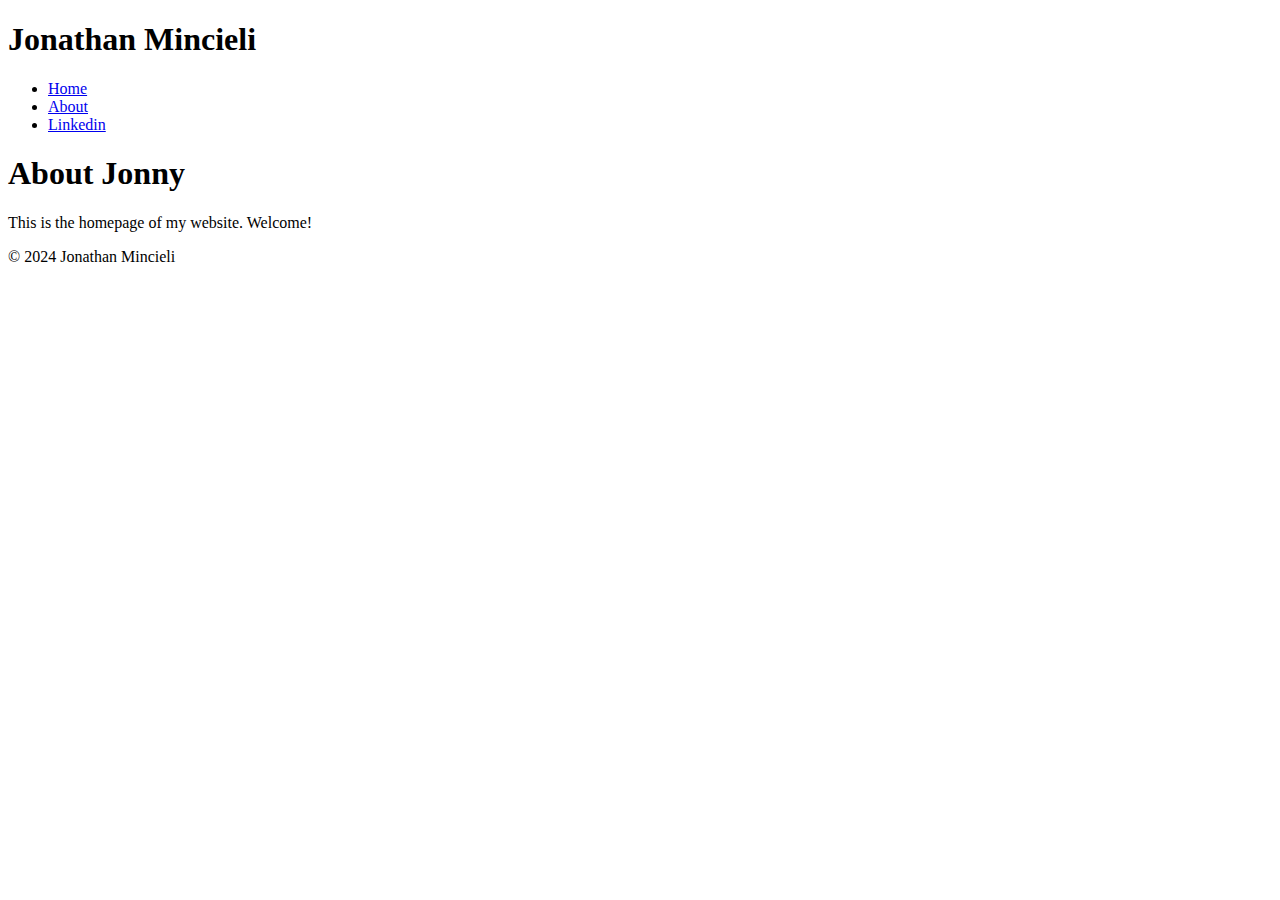
==== index.html @ 103e6139 "homepage creation" ====
<!DOCTYPE html>
<html lang="en">
<head>
    <meta charset="UTF-8">
    <meta name="viewport" content="width=device-width, initial-scale=1.0">
    <title>Home</title>
    <link rel="stylesheet" href="styles.css">
</head>
<body>
    <header>
        <div class="container">
            <h1>Jonathan Mincieli</h1>
        </div>
    </header>

    <nav>
        <div class="container">
            <ul>
                <li><a href="index.html">Home</a></li>
                <li><a href="about.html">About</a></li>
                <li><a href="https://www.linkedin.com/in/jonathan-mincieli-1058851ba/" target="_blank">Linkedin</a></li>
            </ul>
        </div>
    </nav>

    <main>
        <div class="container">
            <section>
                <h1>About Jonny</h1>
                <p>This is the homepage of my website. Welcome!</p>
            </section>
            <!-- Add more sections as needed -->
        </div>
    </main>

    <footer>
        <div class="container">
            <p>&copy; 2024 Jonathan Mincieli</p>
        </div>
    </footer>
</body>
</html>
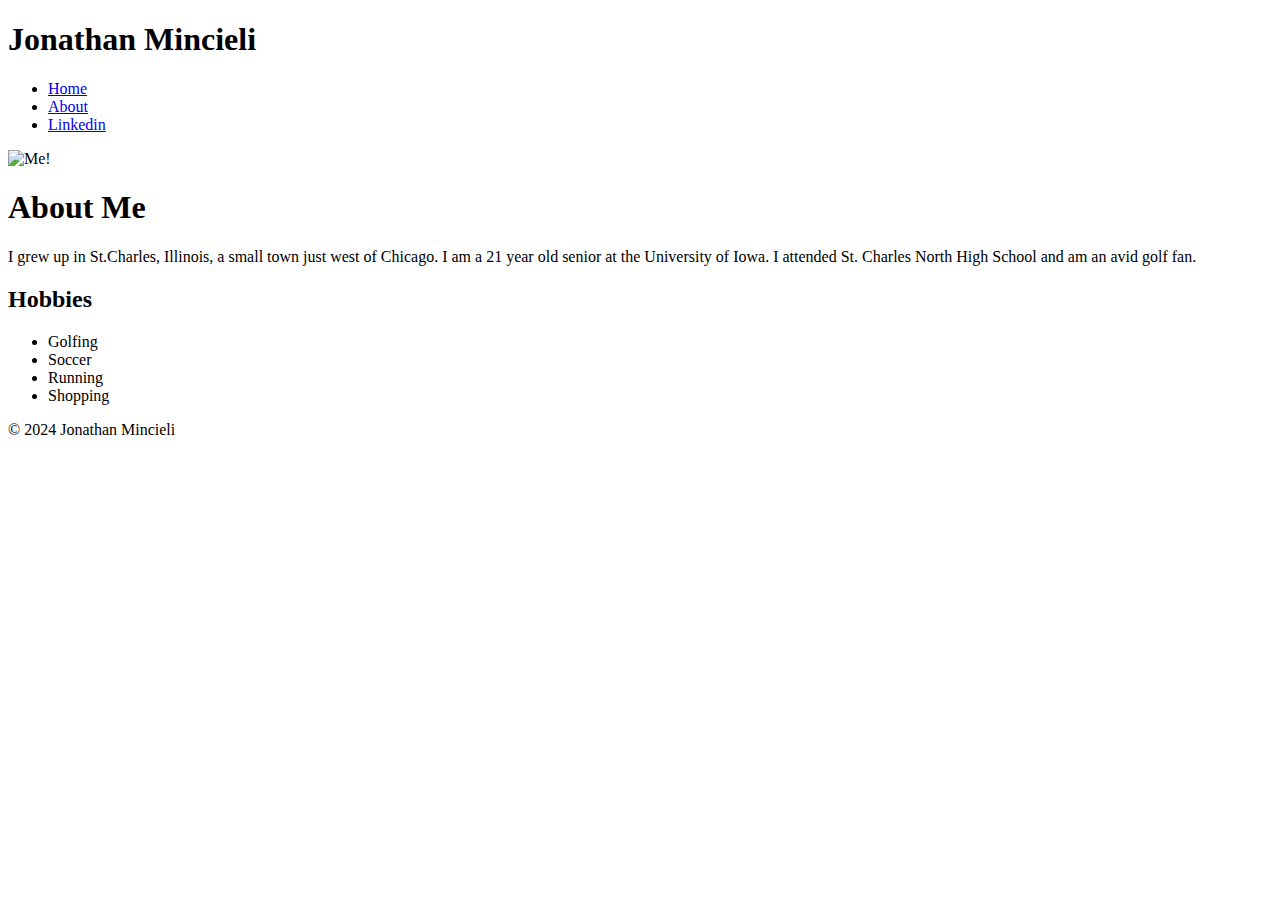
==== commit 2c83cafb: "index updates" ====
--- a/index.html
+++ b/index.html
@@ -26,10 +26,21 @@
     <main>
         <div class="container">
             <section>
-                <h1>About Jonny</h1>
-                <p>This is the homepage of my website. Welcome!</p>
+                <img src="https://github.com/jmincieli/jmincieli-hw8/blob/first_development/FullSizeRender.jpeg" alt="Me!">
             </section>
-            <!-- Add more sections as needed -->
+            <section>
+                <h1>About Me</h1>
+                <p>I grew up in St.Charles, Illinois, a small town just west of Chicago. I am a 21 year old senior at the University of Iowa. I attended St. Charles North High School and am an avid golf fan.</p>
+            </section>
+            <section>
+                <h2>Hobbies</h2>
+                <ul>
+                    <li>Golfing</li>
+                    <li>Soccer</li>
+                    <li>Running</li>
+                    <li>Shopping</li>
+                </ul>
+            </section>
         </div>
     </main>
 
@@ -40,3 +51,4 @@
     </footer>
 </body>
 </html>
+
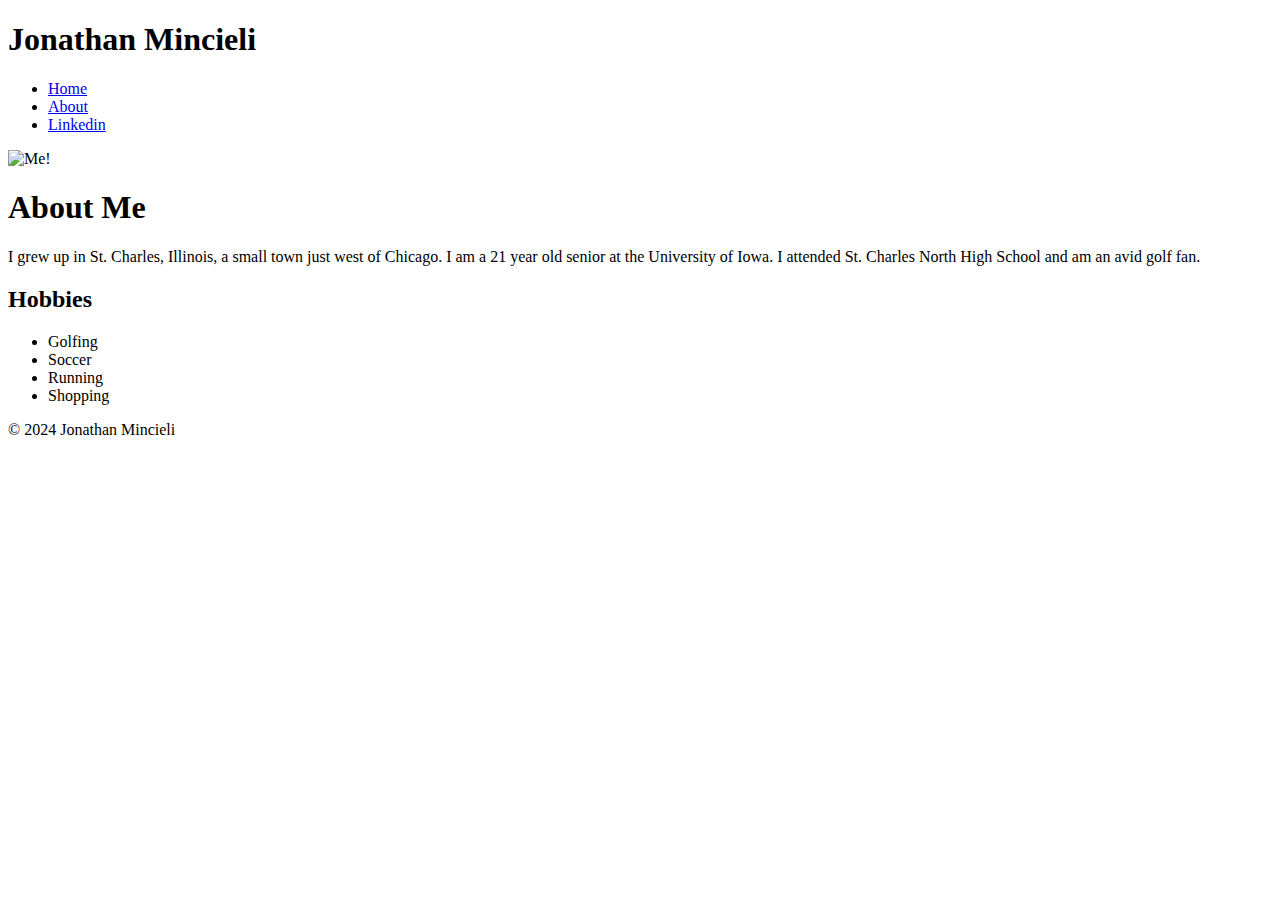
==== commit 47854e05: "image fix (hopeful)" ====
--- a/index.html
+++ b/index.html
@@ -26,11 +26,11 @@
     <main>
         <div class="container">
             <section>
-                <img src="https://github.com/jmincieli/jmincieli-hw8/blob/first_development/FullSizeRender.jpeg" alt="Me!">
+                <img src="https://github.com/jmincieli/jmincieli-hw8/raw/first_development/FullSizeRender.jpeg" alt="Me!">
             </section>
             <section>
                 <h1>About Me</h1>
-                <p>I grew up in St.Charles, Illinois, a small town just west of Chicago. I am a 21 year old senior at the University of Iowa. I attended St. Charles North High School and am an avid golf fan.</p>
+                <p>I grew up in St. Charles, Illinois, a small town just west of Chicago. I am a 21 year old senior at the University of Iowa. I attended St. Charles North High School and am an avid golf fan.</p>
             </section>
             <section>
                 <h2>Hobbies</h2>
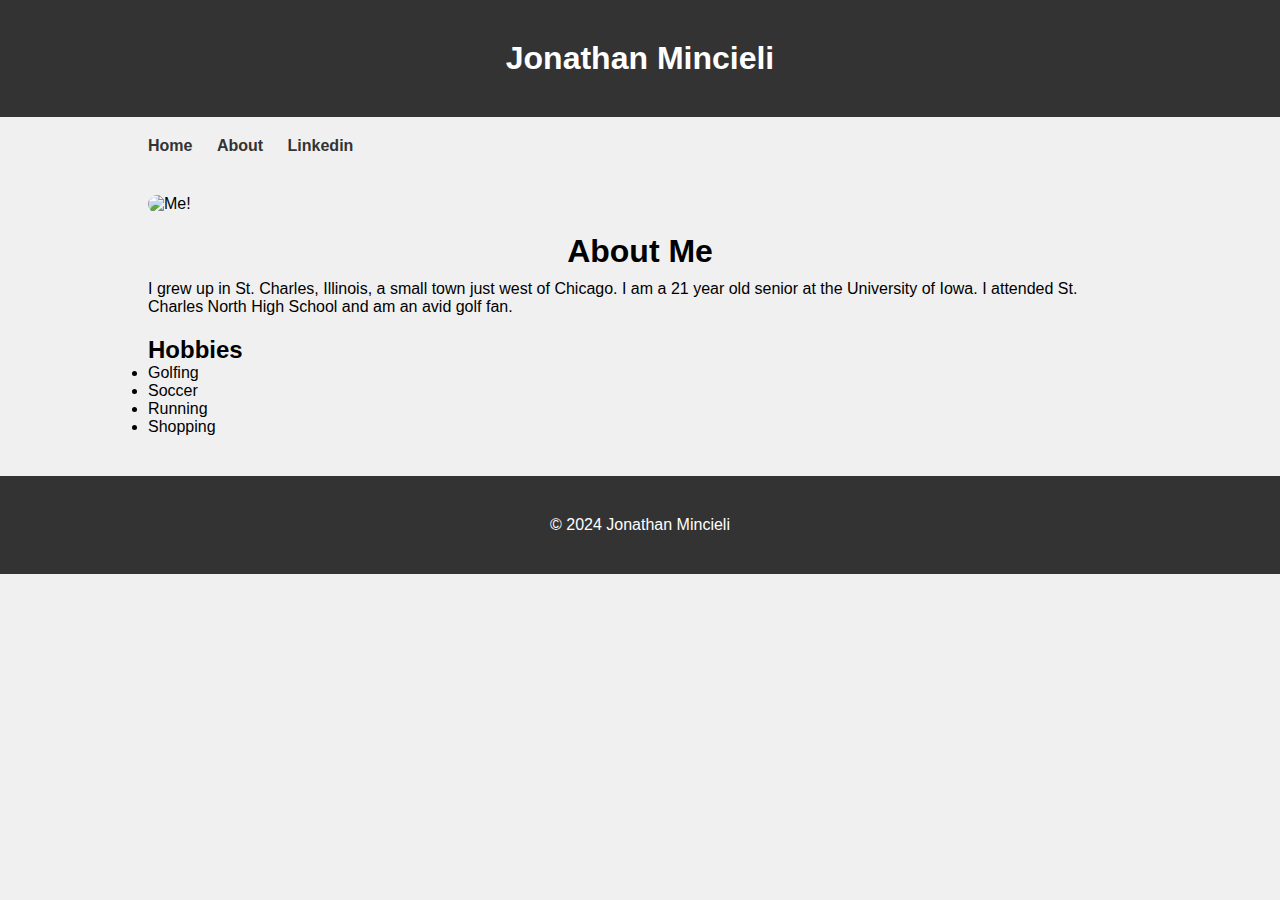
==== commit 09eb83a5: "style sheet application edit" ====
--- a/index.html
+++ b/index.html
@@ -4,7 +4,7 @@
     <meta charset="UTF-8">
     <meta name="viewport" content="width=device-width, initial-scale=1.0">
     <title>Home</title>
-    <link rel="stylesheet" href="styles.css">
+    <link rel="stylesheet" href="CSS/styles.css">
 </head>
 <body>
     <header>
--- a/CSS/styles.css
+++ b/CSS/styles.css
@@ -0,0 +1,89 @@
+/* Reset default margin and padding */
+* {
+    margin: 0;
+    padding: 0;
+    box-sizing: border-box;
+}
+
+/* Set body font and background color */
+body {
+    font-family: Arial, sans-serif;
+    background-color: #f0f0f0;
+}
+
+/* Container styles */
+.container {
+    width: 80%;
+    margin: 0 auto;
+    padding: 20px;
+}
+
+/* Header styles */
+header {
+    background-color: #333;
+    color: #fff;
+    padding: 20px 0;
+    text-align: center;
+}
+
+/* Navigation styles */
+nav ul {
+    list-style-type: none;
+    padding: 0;
+}
+
+nav ul li {
+    display: inline;
+    margin-right: 20px;
+}
+
+nav ul li a {
+    color: #333;
+    text-decoration: none;
+    font-weight: bold;
+}
+
+/* Main section styles */
+main section {
+    margin-bottom: 20px;
+}
+
+/* Footer styles */
+footer {
+    background-color: #333;
+    color: #fff;
+    padding: 20px 0;
+    text-align: center;
+}
+
+/* Image styles */
+section img {
+    display: block;
+    margin: 0 auto;
+    max-width: 100%;
+    height: auto;
+    border-radius: 10px;
+}
+
+/* Section title styles */
+section h1 {
+    text-align: center;
+    margin-bottom: 10px;
+}
+
+/* Table styles */
+table {
+    width: 100%;
+    border-collapse: collapse;
+}
+
+table th, table td {
+    border: 1px solid #333;
+    padding: 8px;
+    text-align: left;
+}
+
+table th {
+    background-color: #333;
+    color: #fff;
+}
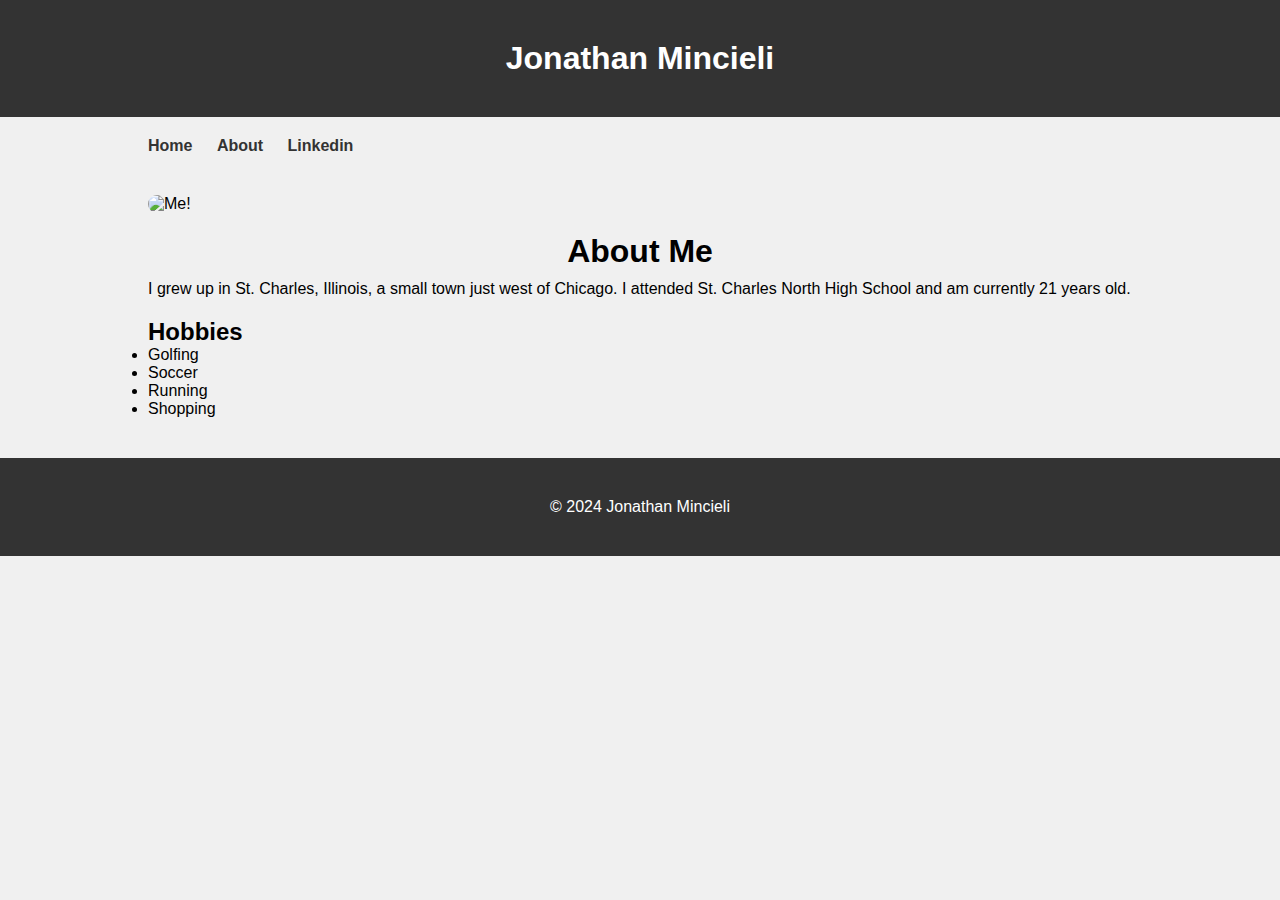
==== commit 06a17482: "home page text edit" ====
--- a/index.html
+++ b/index.html
@@ -30,7 +30,7 @@
             </section>
             <section>
                 <h1>About Me</h1>
-                <p>I grew up in St. Charles, Illinois, a small town just west of Chicago. I am a 21 year old senior at the University of Iowa. I attended St. Charles North High School and am an avid golf fan.</p>
+                <p>I grew up in St. Charles, Illinois, a small town just west of Chicago. I attended St. Charles North High School and am currently 21 years old.</p>
             </section>
             <section>
                 <h2>Hobbies</h2>
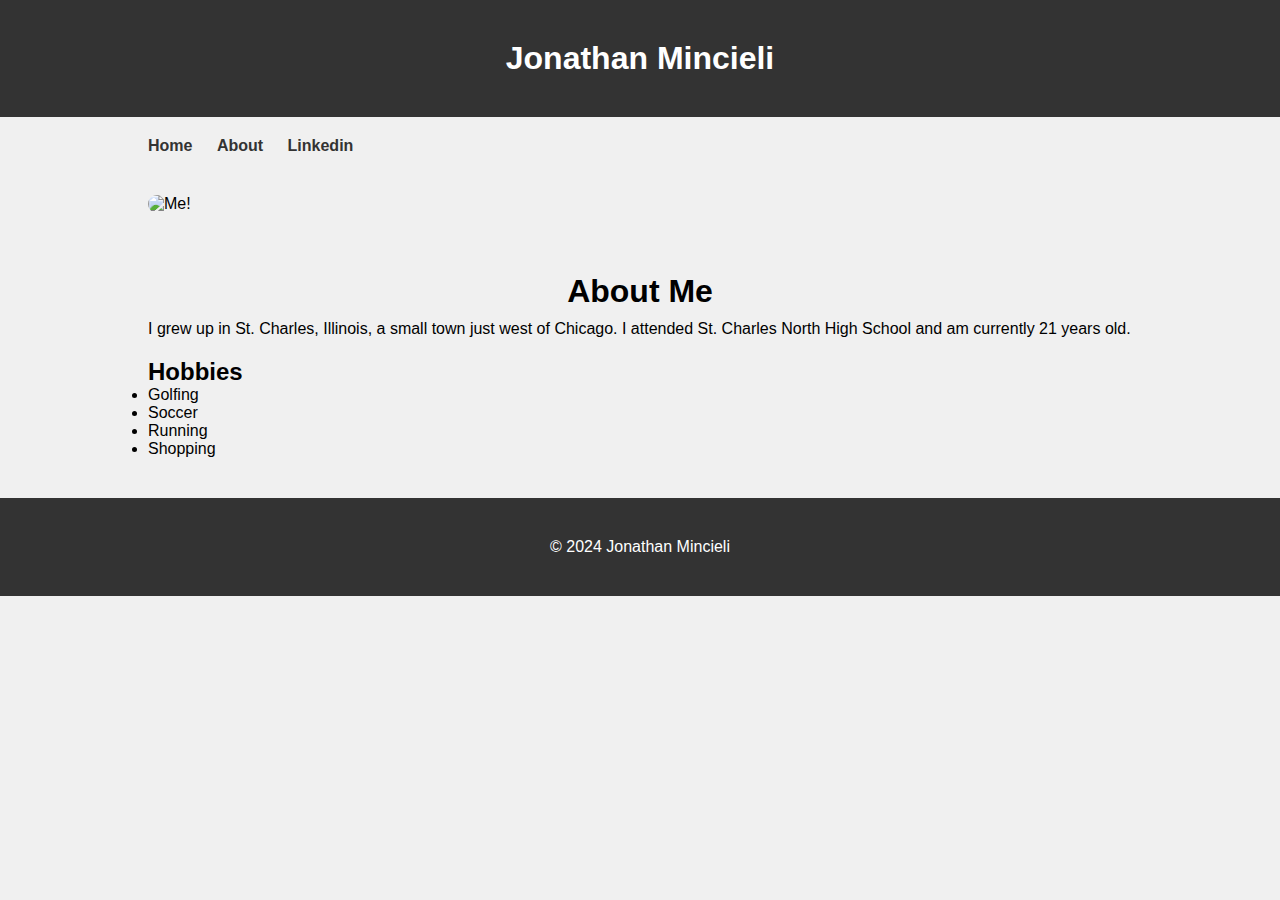
==== commit 1bc0dd4b: "post-validation edit" ====
--- a/index.html
+++ b/index.html
@@ -28,6 +28,8 @@
             <section>
                 <img src="https://github.com/jmincieli/jmincieli-hw8/raw/first_development/FullSizeRender.jpeg" alt="Me!">
             </section>
+        </div>
+        <div class="container">
             <section>
                 <h1>About Me</h1>
                 <p>I grew up in St. Charles, Illinois, a small town just west of Chicago. I attended St. Charles North High School and am currently 21 years old.</p>
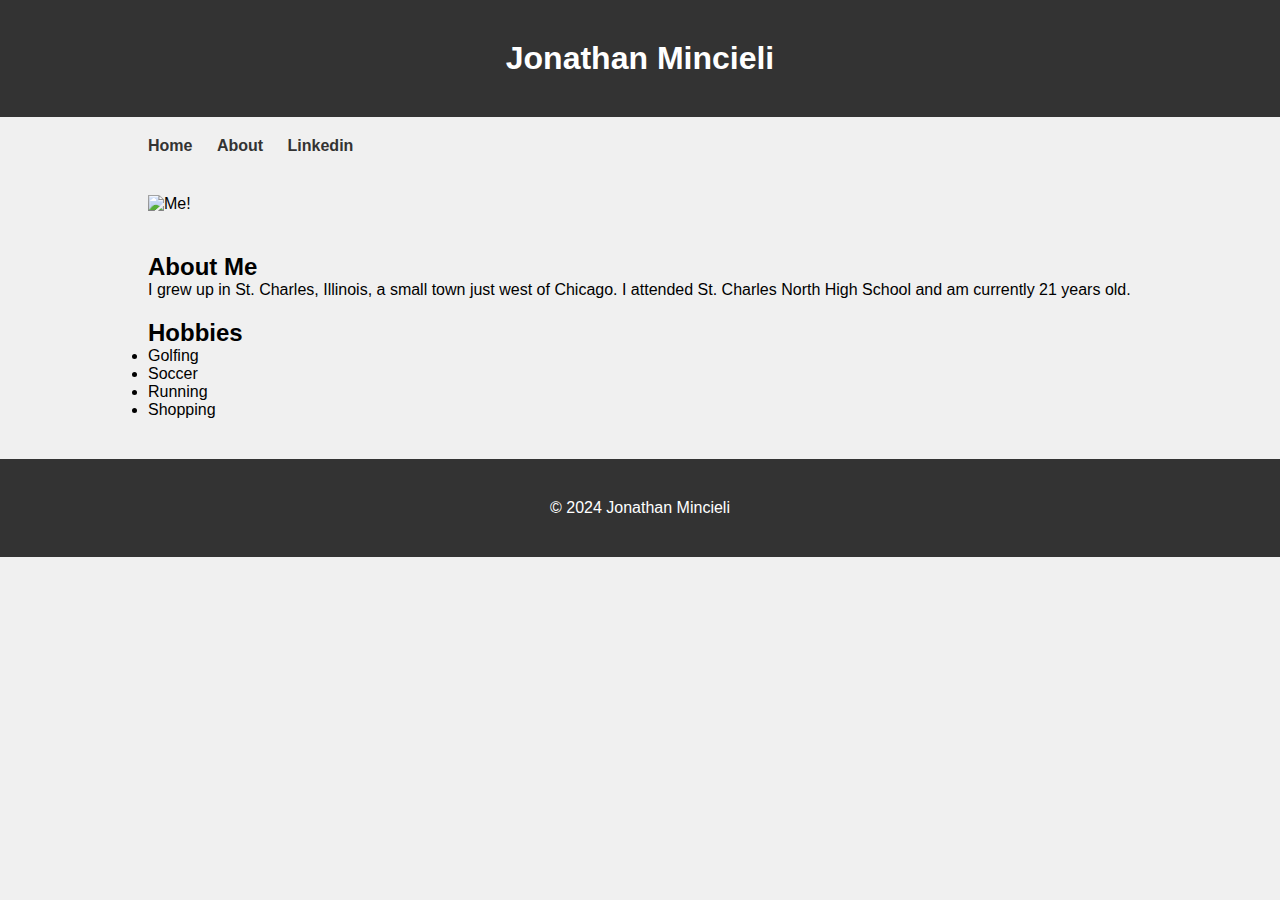
==== commit da7d8ee1: "more post-validation edits" ====
--- a/index.html
+++ b/index.html
@@ -25,13 +25,11 @@
 
     <main>
         <div class="container">
-            <section>
                 <img src="https://github.com/jmincieli/jmincieli-hw8/raw/first_development/FullSizeRender.jpeg" alt="Me!">
-            </section>
         </div>
         <div class="container">
             <section>
-                <h1>About Me</h1>
+                <h2>About Me</h2>
                 <p>I grew up in St. Charles, Illinois, a small town just west of Chicago. I attended St. Charles North High School and am currently 21 years old.</p>
             </section>
             <section>
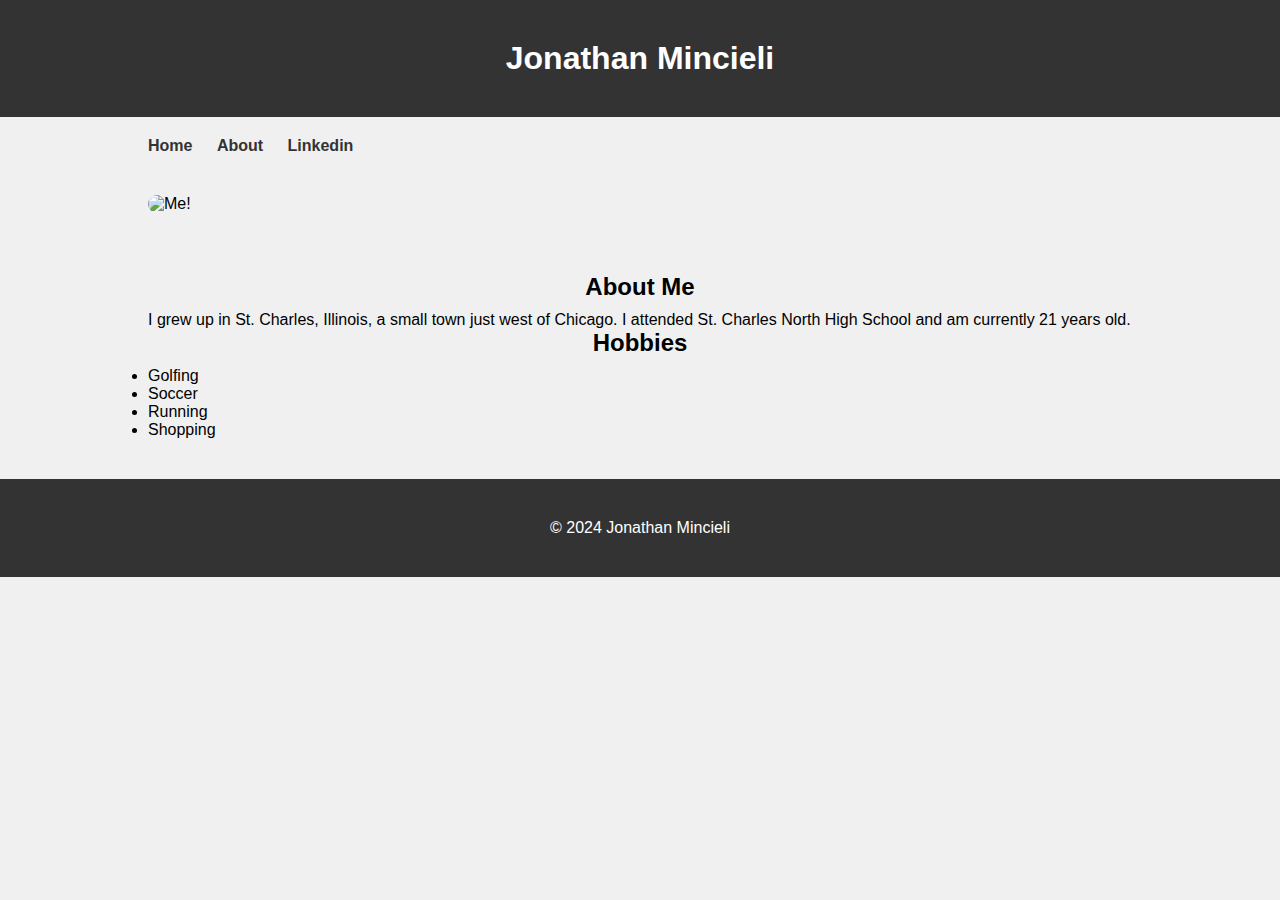
==== commit 05a79e1f: "spacing fix" ====
--- a/index.html
+++ b/index.html
@@ -25,7 +25,7 @@
 
     <main>
         <div class="container">
-                <img src="https://github.com/jmincieli/jmincieli-hw8/raw/first_development/FullSizeRender.jpeg" alt="Me!">
+            <img src="https://github.com/jmincieli/jmincieli-hw8/raw/first_development/FullSizeRender.jpeg" alt="Me!">
         </div>
         <div class="container">
             <section>
--- a/CSS/styles.css
+++ b/CSS/styles.css
@@ -44,29 +44,22 @@
 }
 
 /* Main section styles */
-main section {
+main .container {
     margin-bottom: 20px;
 }
 
-/* Footer styles */
-footer {
-    background-color: #333;
-    color: #fff;
-    padding: 20px 0;
-    text-align: center;
-}
-
 /* Image styles */
-section img {
+main img {
     display: block;
     margin: 0 auto;
     max-width: 100%;
     height: auto;
     border-radius: 10px;
+    max-height: 300px;
 }
 
 /* Section title styles */
-section h1 {
+main section h2 {
     text-align: center;
     margin-bottom: 10px;
 }
@@ -87,3 +80,11 @@
     background-color: #333;
     color: #fff;
 }
+
+/* Footer styles */
+footer {
+    background-color: #333;
+    color: #fff;
+    padding: 20px 0;
+    text-align: center;
+}
